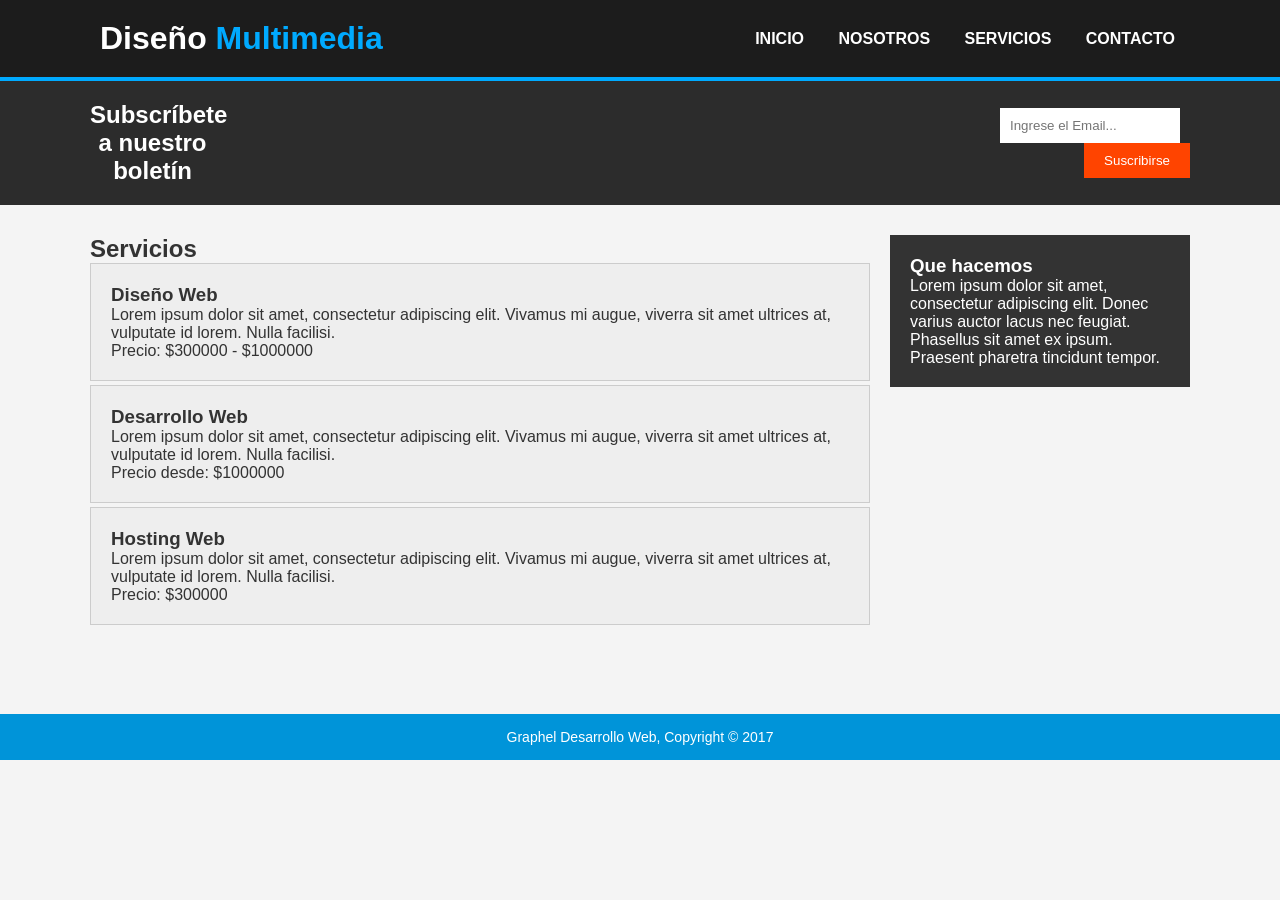
==== index.html @ bac34c7b "diseño multimedia" ====
<!DOCTYPE html>
<html lang="es">
<head>
  <meta charset="UTF-8">
  <title>Diseño Multimedia</title>
  <link rel="stylesheet" href="estilos.css">
</head>
<body>
  <header>
    <div class="contenedor">
      <h1>Diseño <span class="azul">Multimedia</span></h1>
      <nav>
        <a href="#">INICIO</a>
        <a href="#">NOSOTROS</a>
        <a href="#">SERVICIOS</a>
        <a href="#">CONTACTO</a>
      </nav>
    </div>
  </header>

  <section class="boletin">
    <div class="contenedor boletin-flex">
      <h2>Subscríbete a nuestro boletín</h2>
      <form>
        <input type="email" placeholder="Ingrese el Email...">
        <button type="submit">Suscribirse</button>
      </form>
    </div>
  </section>

  <section class="servicios contenedor">
    <div class="principal">
      <h2>Servicios</h2>

      <div class="servicio">
        <h3>Diseño Web</h3>
        <p>Lorem ipsum dolor sit amet, consectetur adipiscing elit. Vivamus mi augue, viverra sit amet ultrices at, vulputate id lorem. Nulla facilisi.</p>
        <p>Precio: $300000 - $1000000</p>
      </div>

      <div class="servicio">
        <h3>Desarrollo Web</h3>
        <p>Lorem ipsum dolor sit amet, consectetur adipiscing elit. Vivamus mi augue, viverra sit amet ultrices at, vulputate id lorem. Nulla facilisi.</p>
        <p></p>
        <p>Precio desde: $1000000</p>
      </div>

      <div class="servicio">
        <h3>Hosting Web</h3>
        <p>Lorem ipsum dolor sit amet, consectetur adipiscing elit. Vivamus mi augue, viverra sit amet ultrices at, vulputate id lorem. Nulla facilisi.</p>
        <p>Precio: $300000</p>
      </div>
    </div>

    <aside class="lateral">
      <h3>Que hacemos</h3>
      <p>Lorem ipsum dolor sit amet, consectetur adipiscing elit. Donec varius auctor lacus nec feugiat. Phasellus sit amet ex ipsum. Praesent pharetra tincidunt tempor.</p>
    </aside>
  </section>

  <footer>
    <p>Graphel Desarrollo Web, Copyright © 2017</p>
  </footer>
</body>
</html>
---- estilos.css ----
* {
  margin: 0;
  padding: 0;
  box-sizing: border-box;
  font-family: Arial, sans-serif;
}

body {
  background: #f4f4f4;
  color: #333;
}

.contenedor {
  width: 90%;
  max-width: 1100px;
  margin: auto;
  overflow: hidden;
}



header {
  background: #1c1c1c;
  color: #fff;
  padding: 20px 0;
  border-bottom: 4px solid #00aaff;
}

header h1 {
  float: left;
  margin-left: 10px;
}

header h1 .azul {
  color: #00aaff;
}

nav {
  float: right;
  margin-top: 10px;
}

nav a {
  color: #fff;
  text-decoration: none;
  margin: 0 15px;
  font-weight: bold;
}

nav a:hover {
  color:#00aaff ;
}



.boletin {
  background: #2c2c2c;
  color: #fff;
  padding: 20px 0;
  text-align: center;
}

.boletin h2 {
  margin-bottom: 10px;
  padding-right: 75VH;
}

.boletin input[type="email"] {
  padding: 10px;
  width: 250px;
  border: none;
}

.boletin button {
  padding: 10px 20px;
  background: #ff4400;
  color: #fff;
  border: none;
  cursor: pointer;
}

.boletin button:hover {
  background: #e03d00;
}



.servicios {
  display: flex;
  align-items: flex-start;
  gap: 20px;
  margin: 30px auto;
}

.principal {
  flex: 3;
}

.lateral {
  flex: 1;
  background: #333;
  color: #fff;
  padding: 20px;
}

.servicio {
  background: #eee;
  padding: 20px;
  margin-bottom: 4px;
  border: 1px solid #ccc;
}



footer {
  background: #0094d9;
  color: #fff;
  text-align: center;
  padding: 15px 0;
  margin-top: 85px;
  font-size: 14px;
}


.boletin-flex {
  display: flex;
  justify-content: space-between;
  align-items: center;
  flex-wrap: wrap; 
}

.boletin-flex h2 {
  margin: 0;
  flex: 1;
  min-width: 200px;
}

.boletin-flex form {
  flex: 1;
  text-align: right;
  min-width: 300px;
}

.boletin-flex input[type="email"] {
  width: 60%;
  max-width: 250px;
  margin-right: 10px;
}

@media (min-width: 1325px) {
  .contenedor {
    width: 95%;
    max-width: 1400px;
  }
}
@media (min-width: 1325px) {
  .boletin {
    width: 100%;
    max-width: 2000px;
  }
}
@media (min-width: 1325px) {
  .servicio {
    width: 95%;
    max-width: 1400px;
    padding: 55px;
    font-size: 18px;
  
  }
}
@media (min-width: 1325px) {
  .lateral {
    width: 95%;
    max-width: 1400px;
    padding: 20px;
    font-size: 22px;
  }
}
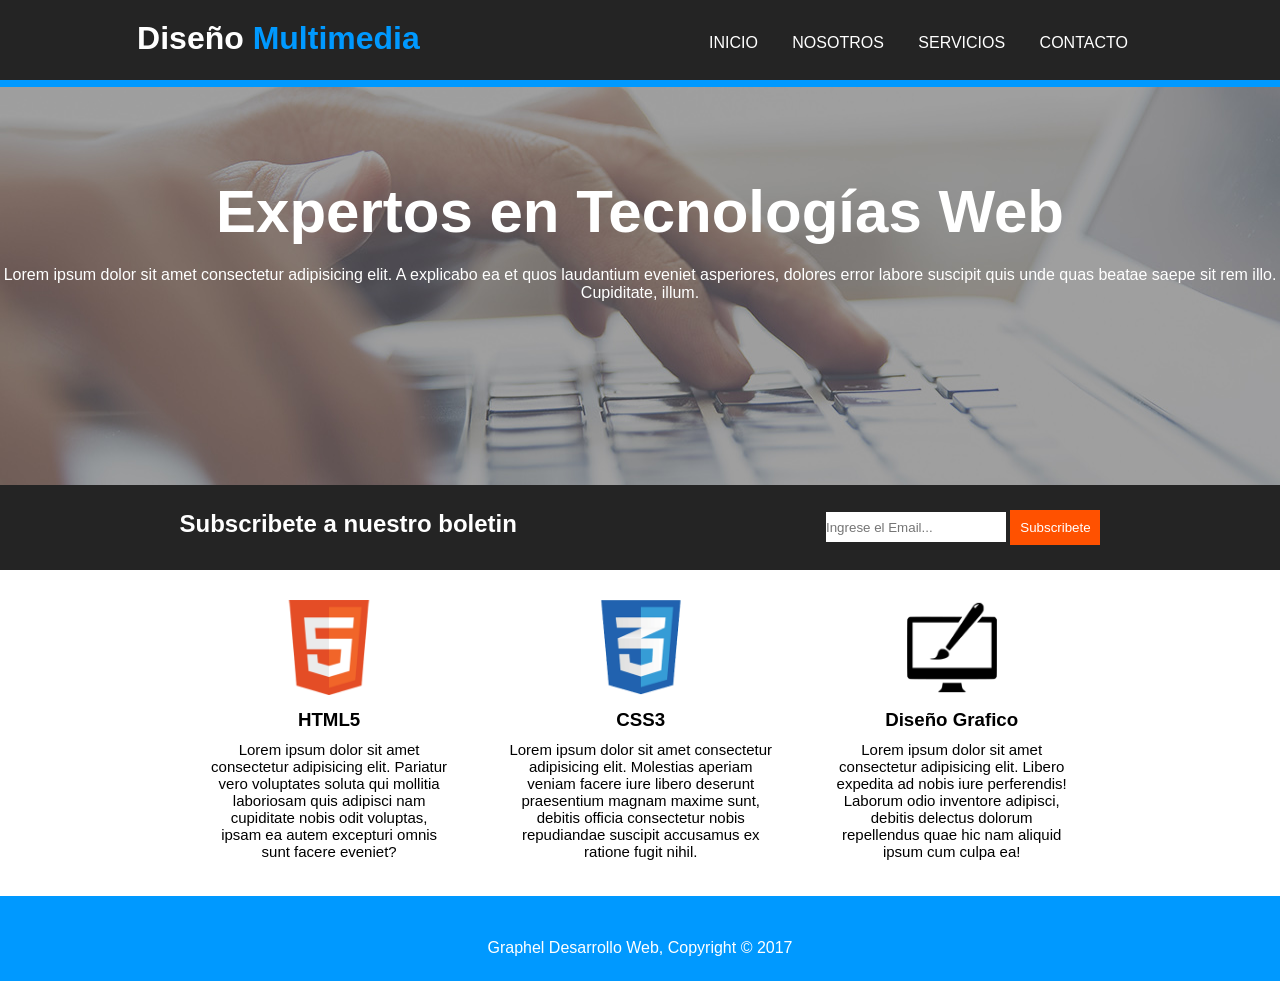
==== commit cf96cc43: "Pagina Diseño Multimedia" ====
--- a/index.html
+++ b/index.html
@@ -1,65 +1,51 @@
 <!DOCTYPE html>
-<html lang="es">
+<html lang="en">
 <head>
-  <meta charset="UTF-8">
-  <title>Diseño Multimedia</title>
-  <link rel="stylesheet" href="estilos.css">
+    <meta charset="UTF-8">
+    <meta name="viewport" content="width=device-width, initial-scale=1.0">
+    <title>Document</title>
+    <link rel="stylesheet" href="index.css">
 </head>
 <body>
-  <header>
-    <div class="contenedor">
-      <h1>Diseño <span class="azul">Multimedia</span></h1>
-      <nav>
-        <a href="#">INICIO</a>
-        <a href="#">NOSOTROS</a>
-        <a href="#">SERVICIOS</a>
-        <a href="#">CONTACTO</a>
-      </nav>
+    <header>
+        <h1>Diseño <span>Multimedia</span></h1>
+        <nav>
+            <a href="">INICIO</a>
+            <a href="">NOSOTROS</a>
+            <a href="">SERVICIOS</a>
+            <a href="">CONTACTO</a>
+        </nav>
+    </header>
+    <div class="introduccion">
+        <h1 class="tittle">Expertos en Tecnologías Web</h1>
+        <p>Lorem ipsum dolor sit amet consectetur adipisicing elit. A explicabo ea et quos laudantium eveniet asperiores, dolores error labore suscipit quis unde quas beatae saepe sit rem illo. Cupiditate, illum.</p>
     </div>
-  </header>
-
-  <section class="boletin">
-    <div class="contenedor boletin-flex">
-      <h2>Subscríbete a nuestro boletín</h2>
-      <form>
-        <input type="email" placeholder="Ingrese el Email...">
-        <button type="submit">Suscribirse</button>
-      </form>
+    <div class="subscripcion">
+        <h2>Subscribete a nuestro boletin</h2>
+        <form action="">
+            <input type="email" placeholder="Ingrese el Email...">
+            <input type="submit" value="Subscribete" id="subscribete">
+        </form>
     </div>
-  </section>
-
-  <section class="servicios contenedor">
-    <div class="principal">
-      <h2>Servicios</h2>
-
-      <div class="servicio">
-        <h3>Diseño Web</h3>
-        <p>Lorem ipsum dolor sit amet, consectetur adipiscing elit. Vivamus mi augue, viverra sit amet ultrices at, vulputate id lorem. Nulla facilisi.</p>
-        <p>Precio: $300000 - $1000000</p>
-      </div>
-
-      <div class="servicio">
-        <h3>Desarrollo Web</h3>
-        <p>Lorem ipsum dolor sit amet, consectetur adipiscing elit. Vivamus mi augue, viverra sit amet ultrices at, vulputate id lorem. Nulla facilisi.</p>
-        <p></p>
-        <p>Precio desde: $1000000</p>
-      </div>
-
-      <div class="servicio">
-        <h3>Hosting Web</h3>
-        <p>Lorem ipsum dolor sit amet, consectetur adipiscing elit. Vivamus mi augue, viverra sit amet ultrices at, vulputate id lorem. Nulla facilisi.</p>
-        <p>Precio: $300000</p>
-      </div>
+    <div class="tipos">
+        <div class="tipo">
+            <img src="/images/logo_html.png" alt="">
+            <h3>HTML5</h3>
+            <p>Lorem ipsum dolor sit amet consectetur adipisicing elit. Pariatur vero voluptates soluta qui mollitia laboriosam quis adipisci nam cupiditate nobis odit voluptas, ipsam ea autem excepturi omnis sunt facere eveniet?</p>
+        </div>
+        <div class="tipo">
+            <img src="/images/logo_css.png" alt="">
+            <h3>CSS3</h3>
+            <p>Lorem ipsum dolor sit amet consectetur adipisicing elit. Molestias aperiam veniam facere iure libero deserunt praesentium magnam maxime sunt, debitis officia consectetur nobis repudiandae suscipit accusamus ex ratione fugit nihil.</p>
+        </div>
+        <div class="tipo">
+            <img src="/images/logo_brush.png" alt="">
+            <h3>Diseño Grafico</h3>
+            <p>Lorem ipsum dolor sit amet consectetur adipisicing elit. Libero expedita ad nobis iure perferendis! Laborum odio inventore adipisci, debitis delectus dolorum repellendus quae hic nam aliquid ipsum cum culpa ea!</p>
+        </div>
     </div>
-
-    <aside class="lateral">
-      <h3>Que hacemos</h3>
-      <p>Lorem ipsum dolor sit amet, consectetur adipiscing elit. Donec varius auctor lacus nec feugiat. Phasellus sit amet ex ipsum. Praesent pharetra tincidunt tempor.</p>
-    </aside>
-  </section>
-
-  <footer>
-    <p>Graphel Desarrollo Web, Copyright © 2017</p>
-  </footer>
+    <footer>
+        <p>Graphel Desarrollo Web, Copyright © 2017</p>
+    </footer>
 </body>
 </html>
--- a/index.css
+++ b/index.css
@@ -0,0 +1,291 @@
+* {
+    padding: 0;
+    margin: 0;
+}
+
+body {
+    font-family: Arial, Helvetica, sans-serif;
+    color: #fff;
+}
+
+header {
+    display: flex;
+    justify-content: space-around;
+    background-color: rgb(36, 36, 36);
+    height: 60px;
+    border-bottom: 7px solid rgb(0, 153, 255);
+    padding-top: 20px;
+}
+
+span {
+    color: rgb(0, 153, 255);
+}
+
+nav {
+    margin-top: 14px;
+}
+
+a {
+    text-decoration: none;
+    color: #fff;
+    padding: 15px;
+}
+
+a:hover {
+    box-shadow: 0 0 10px 0 rgb(0, 153, 255) ;
+    color: rgb(0, 153, 255);
+    border-radius: 50px;
+}
+
+.introduccion {
+    background-image:url(/images/cabecera.jpg) ;
+    background-position: center;
+    height: 44.2vh;
+}
+
+p {
+    text-align: center;
+    padding-top: 20px;
+}
+
+.tittle {
+    text-align: center;
+    font-size: 60px;
+    padding-top: 10vh;
+}
+
+.subscripcion { 
+    display: flex;
+    justify-content: space-around;
+    background-color: rgb(36, 36, 36);
+    padding: 25px;
+}
+
+input {
+    height: 30px;
+    width: 20vh;
+    border: 0px;
+}
+
+#subscribete {
+    width: 10vh;
+    height: 35px;
+    background-color: rgb(255, 81, 0);
+    color: #fff;
+    border: 0px;
+}
+
+.tipos {
+    display: flex;
+    justify-content: space-around;
+    color: #000;
+    margin: 0 20vh 0 20vh;
+}
+
+.tipo {
+    padding-top: 30px;
+    text-align: center;
+}
+
+.tipo img {
+    width: 10vh;
+    height: 95px;
+}
+
+.tipo h3 {
+    padding-top: 10px;
+    font-weight: bold;
+}
+
+.tipo p {
+    padding: 10px 30px 0 30px;
+    font-size: 15px;
+}
+
+footer {
+    margin-top: 36px;
+    background-color: rgb(0, 153, 255);
+    height: 85px;
+    align-content: center;
+}
+
+@media (max-width: 920px){
+    .tipos {
+        margin: 0 10vh 0 10vh;
+    }
+
+    header {
+        font-size: 15px;
+    }
+
+    nav {
+        margin-top: 11px;
+    }
+
+    a {
+        padding: 0 7px 0 7px;
+    }
+}
+
+@media (max-width: 753px) {
+    header {
+        font-size: 12px;
+        padding-top: 30px;
+    }
+
+    nav {
+        margin-top: 9px;
+    }
+
+    .introduccion h1 {
+        font-size: 55px;
+    }
+
+    .introduccion p{
+        padding: 20px;
+        font-size: 15px;
+    }
+
+    .subscripcion h2 {
+        font-size: 20px;
+        padding-top: 5px;
+    }
+
+    #subscribete {
+        height: 25px;
+        margin-top: 3px;
+    }
+
+    .tipos {
+        display: grid;
+        justify-content: center;
+    }
+
+    .tipos {
+        margin: 0 4vh 0 4vh;
+    }
+}
+
+@media (max-width: 530px){
+    header {
+        font-size: 11px;
+        padding-top: 30px;
+    }
+
+    .tipos {
+        margin: 0 5vh 0 5vh;
+    }
+
+    .subscripcion h2 {
+        padding-top: 5px;
+    }
+
+    #subscribete {
+        height: 25px;
+        margin-top: 3px;
+    }
+}
+
+@media (max-width: 500px) {
+    header h1 {
+        font-size: 20px;
+        padding-top: 6px;
+    }
+
+    nav {
+        margin-top: 13px;
+    }
+
+    a {
+        padding: 0 5px 0 5px;
+    }
+
+    .subscripcion h2 {
+        padding-top: 10px;
+    }
+
+    .subscripcion form {
+        margin-left: 40px;
+    }
+
+    #subscribete {
+        height: 25px;
+        margin-top: 3px;
+    }
+
+    #subscribete {
+        height: 25px;
+        margin-top: 3px;
+    }
+
+    .tipos {
+        margin: 0 5vh 0 5vh;
+    }
+}
+
+@media (max-width: 457px) {
+    header h1 {
+        font-size: 15px;
+        padding-top: 10px;
+    }
+
+    .introduccion {
+        padding: 8px;
+    }
+
+    nav {
+        margin-top: 14px;
+    }
+
+    a {
+        padding: 0 2px 0 2px;
+    }
+
+    .introduccion h1 {
+        font-size: 50px;
+    }
+
+    input {
+        width: 15vh;
+    }
+
+    #subscribete {
+        height: 25px;
+        margin-top: 3px;
+    }
+
+    .tipos {
+        margin: 0 3vh 0 3vh;
+    }
+}
+
+@media (max-width: 408px){
+    header h1 {
+        font-size: 14px;
+    }
+    
+    nav {
+        font-size: 10px;
+    }
+
+    a {
+        padding: 0 1px 0 1px;
+    }
+
+    .subscripcion h2 {
+        font-size: 15px;
+    }
+    
+    input {
+        width: 15vh;
+    }
+
+    #subscribete {
+        height: 20px;
+        margin-top: 3px;
+    }
+
+    .tipos {
+        margin: 0 2vh 0 2vh;
+    }
+}
